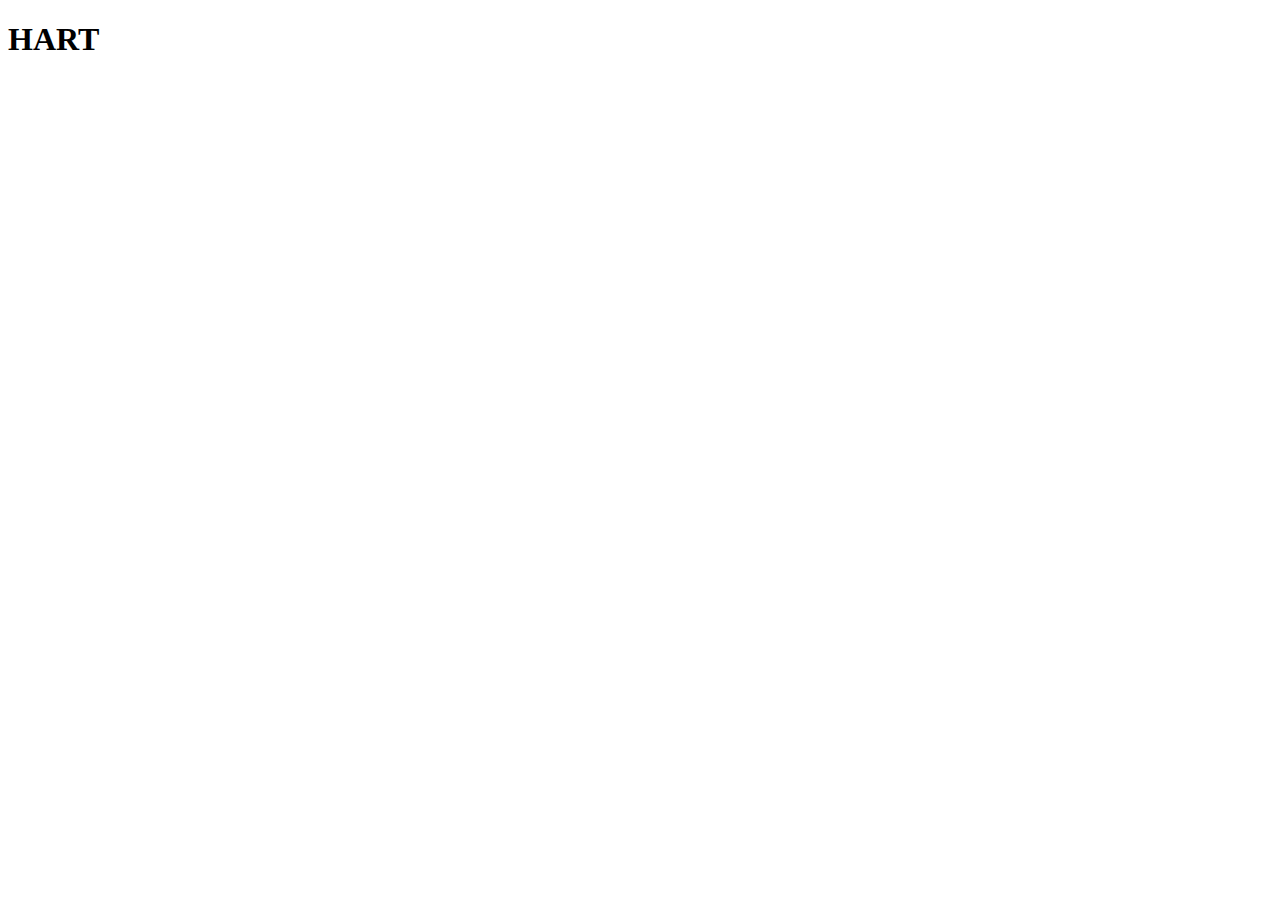
==== site/textfile.html @ ecad6208 "hi" ====
<!DOCTYPE html>
    <head>
    <script src="https://ajax.googleapis.com/ajax/libs/jquery/1.12.4/jquery.min.js"></script>

        <script type="text/javascript">
        setTimeout(read,3000);
    function read(){
    setTimeout(jQuery.get('/mod3sol\site\megs2.text',function(data){
    document.write(data);}));
    }
</script>
</head>
<body>
<h1>HART</h1>
        
</body>
</html>
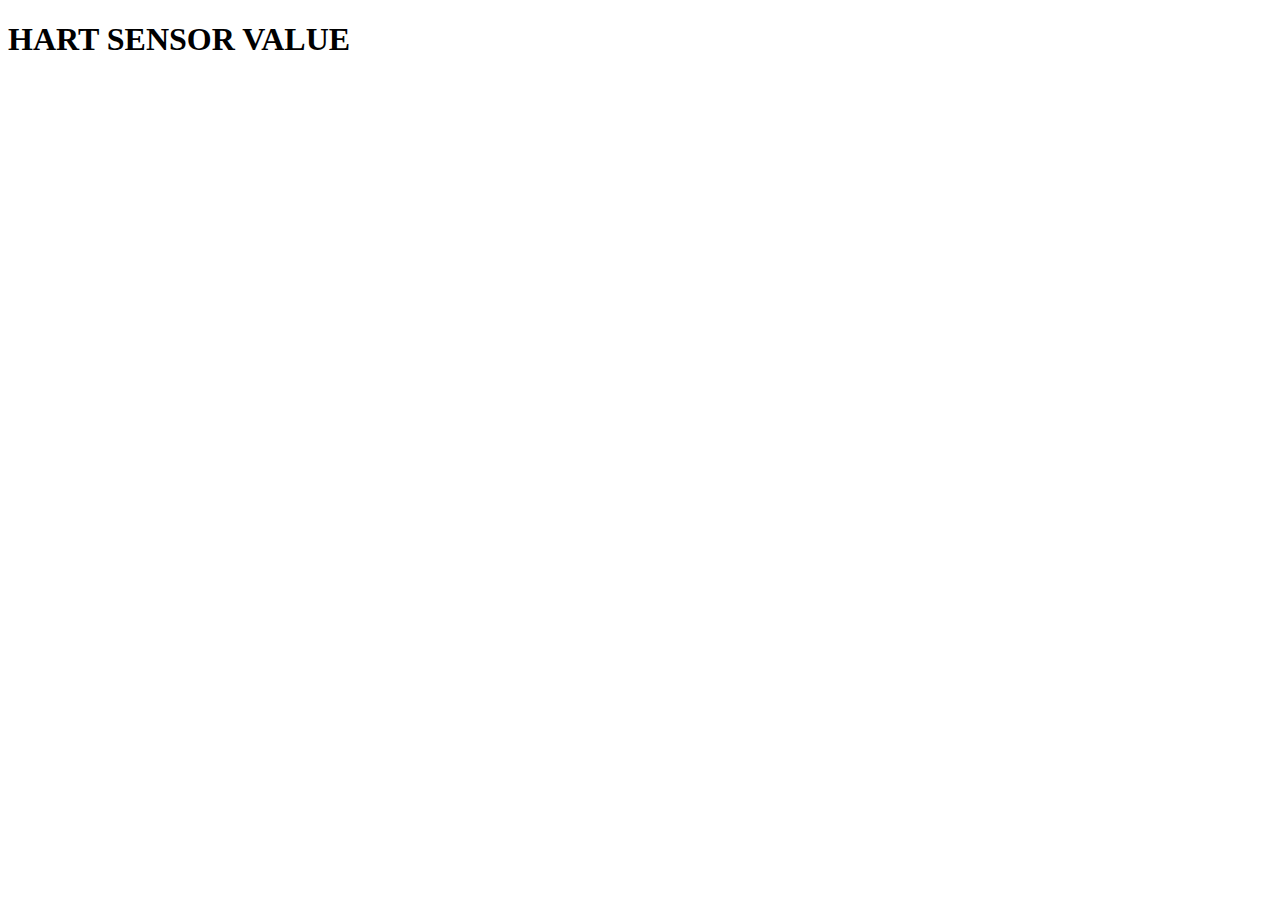
==== commit 8c56237b: "hi" ====
--- a/site/textfile.html
+++ b/site/textfile.html
@@ -1,18 +1,21 @@
 <!DOCTYPE html>
     <head>
+    <h1>HART SENSOR VALUE</h1>
+         <div id="container"></div>               
+   
+
     <script src="https://ajax.googleapis.com/ajax/libs/jquery/1.12.4/jquery.min.js"></script>
 
         <script type="text/javascript">
-        setTimeout(read,3000);
+        setInterval(read,5000);
     function read(){
-    setTimeout(jQuery.get('/mod3sol\site\megs2.text',function(data){
-    document.write(data);}));
+jQuery.get("megs.txt",function(data){
+   $('#container').html(data);});
     }
 </script>
 </head>
 <body>
-<h1>HART</h1>
-        
+
 </body>
 </html>
 
